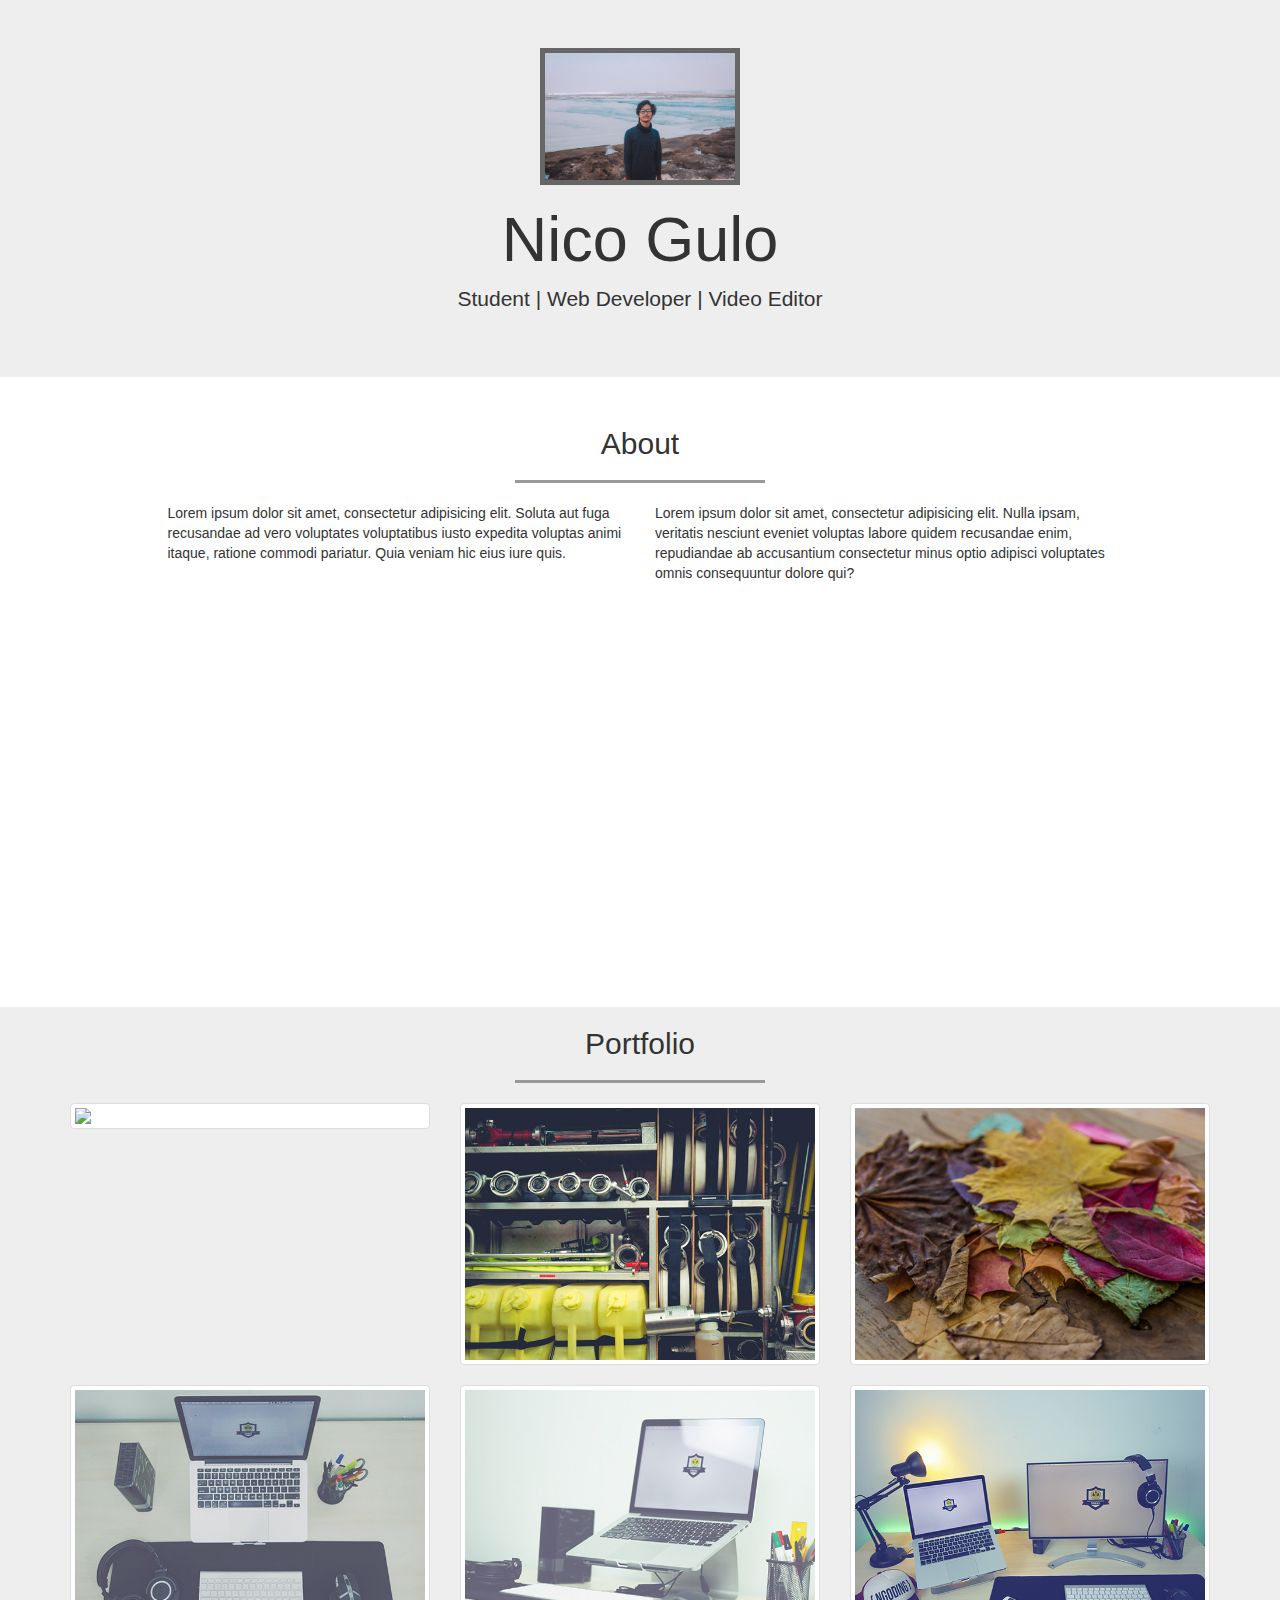
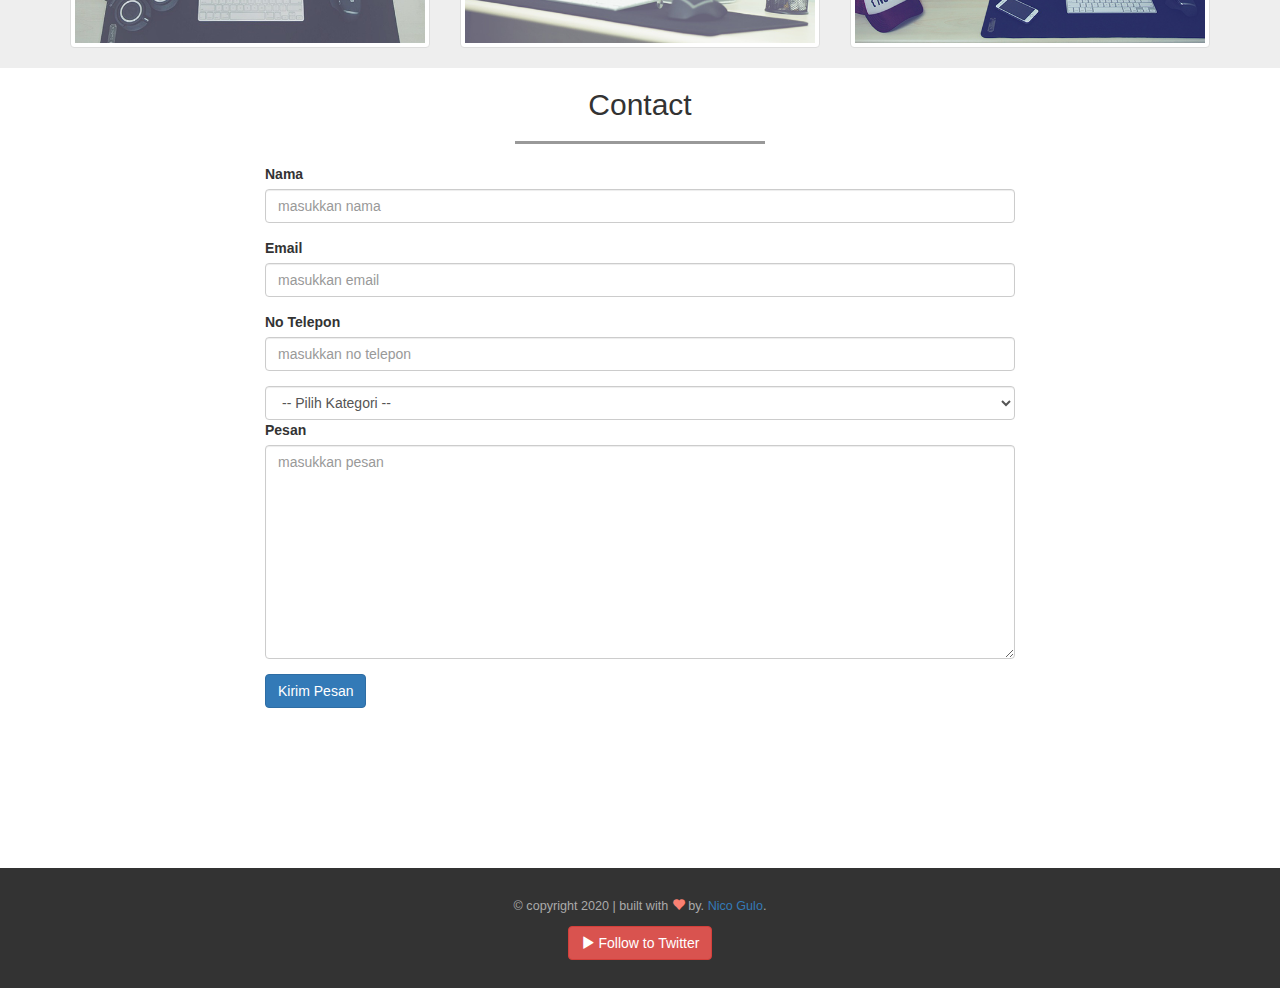
==== Documents/git pages/1. bootstrap-portfolio/index.html @ 2f5d0e08 "initial commit" ====
<!DOCTYPE html>
<html lang="en">
  <head>
    <meta charset="utf-8">
    <meta http-equiv="X-UA-Compatible" content="IE=edge">
    <meta name="viewport" content="width=device-width, initial-scale=1">
    <!-- The above 3 meta tags *must* come first in the head; any other head content must come *after* these tags -->
    <title>My Porfolio</title>

    <!-- Bootstrap -->
    <link href="css/bootstrap.min.css" rel="stylesheet">
    <link rel="stylesheet" href="css/style.css">

    <!-- HTML5 shim and Respond.js for IE8 support of HTML5 elements and media queries -->
    <!-- WARNING: Respond.js doesn't work if you view the page via file:// -->
    <!--[if lt IE 9]>
      <script src="https://oss.maxcdn.com/html5shiv/3.7.3/html5shiv.min.js"></script>
      <script src="https://oss.maxcdn.com/respond/1.4.2/respond.min.js"></script>
    <![endif]-->
  </head>
  <body>
    
    <!-- jumbotron -->
    <div class="jumbotron text-center">
      <img src="img/IMG_8516.JPG" >
      <h1>Nico Gulo</h1>
      <p>Student | Web Developer | Video Editor</p>
    </div>
    <!-- akhir jumbotron -->


    <!-- about -->
    <section class="about" id="about">
      <div class="container">
        <div class="row">
          <div class="col-sm-12">
            <h2 class="text-center">About</h2>
            <hr>
          </div>
        </div>

        <div class="row">
          <div class="col-sm-5 col-sm-offset-1">
            <p>Lorem ipsum dolor sit amet, consectetur adipisicing elit. Soluta aut fuga recusandae ad vero voluptates voluptatibus iusto expedita voluptas animi itaque, ratione commodi pariatur. Quia veniam hic eius iure quis.</p>
          </div>
          <div class="col-sm-5">
            <p>Lorem ipsum dolor sit amet, consectetur adipisicing elit. Nulla ipsam, veritatis nesciunt eveniet voluptas labore quidem recusandae enim, repudiandae ab accusantium consectetur minus optio adipisci voluptates omnis consequuntur dolore qui?</p>
          </div>
        </div>
      </div>
    </section>
    <!-- akhir about -->



    <!-- portfolio -->
    <section class="portfolio" id="portfolio">
      <div class="container">
        <div class="row">
          <div class="col-sm-12 text-center">
            <h2>Portfolio</h2>
            <hr>
          </div>
        </div>
        
        <div class="row">
          <div class="col-sm-4">
            <a href="https://www.youtube.com/watch?v=hR7XHqyZOu0&t=40s" class="thumbnail">
              <img src="img/portfolio/LOGO REBRAND.png">
            </a>
          </div>
          <div class="col-sm-4">
            <a href="" class="thumbnail">
              <img src="img/portfolio/2.png">
            </a>
          </div>
          <div class="col-sm-4">
            <a href="" class="thumbnail">
              <img src="img/portfolio/3.png">
            </a>
          </div>
          <div class="col-sm-4">
            <a href="" class="thumbnail">
              <img src="img/portfolio/4.png">
            </a>
          </div>
          <div class="col-sm-4">
            <a href="" class="thumbnail">
              <img src="img/portfolio/5.png">
            </a>
          </div>
          <div class="col-sm-4">
            <a href="" class="thumbnail">
              <img src="img/portfolio/6.png">
            </a>
          </div>
        </div>

      </div>
    </section>
    <!-- akhir portfolio -->


    <!-- contact -->
    <section class="contact" id="contact">
      <div class="container">
        <div class="row">
          <div class="col-sm-12 text-center">
            <h2>Contact</h2>
            <hr>
          </div>
        </div>

        <div class="row">
          <div class="col-sm-8 col-sm-offset-2">
            <form>
              <div class="form-group">
                <label for="nama">Nama</label>
                <input type="text" id="nama" class="form-control" placeholder="masukkan nama">
              </div>
              <div class="form-group">
                <label for="email">Email</label>
                <input type="email" id="email" class="form-control" placeholder="masukkan email">
              </div>
              <div class="form-group">
                <label for="telp">No Telepon</label>
                <input type="tel" id="telp" class="form-control" placeholder="masukkan no telepon">
              </div>
              <select class="form-control">
                <option>-- Pilih Kategori --</option>
                <option>Video Editing</option>
                <option>Web Development</option>
              </select>
              <div class="form-group">
                <label for="pesan">Pesan</label>
                <textarea class="form-control" rows="10" placeholder="masukkan pesan"></textarea>
              </div>
              <button type="submit" class="btn btn-primary">Kirim Pesan</button>
            </form>
          </div>
        </div>
      </div>
    </section>
    <!-- akhir contact -->

    
    <!-- footer -->
    <footer>
      <div class="container text-center">
        <div class="row">
          <div class="col-sm-12">
            <p>&copy; copyright 2020 | built with <i class="glyphicon glyphicon-heart"></i> by. <a href="http://instagram.com/_xnfvk">Nico Gulo</a>.</p>
          </div>
        </div>
        <div class="row">
          <div class="col-sm-12">
            <a href="http://twitter.com/_xnfvk" class="btn btn-danger"><i class="glyphicon glyphicon-play"></i> Follow to Twitter</a>
          </div>
        </div>
      </div>
    </footer>
    <!-- akhir footer -->


    <!-- jQuery (necessary for Bootstrap's JavaScript plugins) -->
    <script src="https://ajax.googleapis.com/ajax/libs/jquery/1.12.4/jquery.min.js"></script>
    <!-- Include all compiled plugins (below), or include individual files as needed -->
    <script src="js/bootstrap.min.js"></script>
  </body>
</html>
---- Documents/git pages/1. bootstrap-portfolio/css/style.css ----
html {
	position: relative;
}

body {
	margin-bottom: 120px;
}

.jumbotron img {
	width: 200px;
	border: 5px solid #666;
}

hr {
	width: 250px;
	border-top: 3px solid #999;
}

section {
	min-height: 600px;
}

.portfolio {
	background-color: #eee;
}

.contact {
	min-height: 800px;
}

footer {
	position: absolute;
	bottom: 0;
	width: 100%;
	height: 120px;
	background-color: #333;
	padding-top: 30px;
}

footer p {
	color: #aaa;
	font-size: 0.9em;
}

footer p i {
	color: salmon;
}
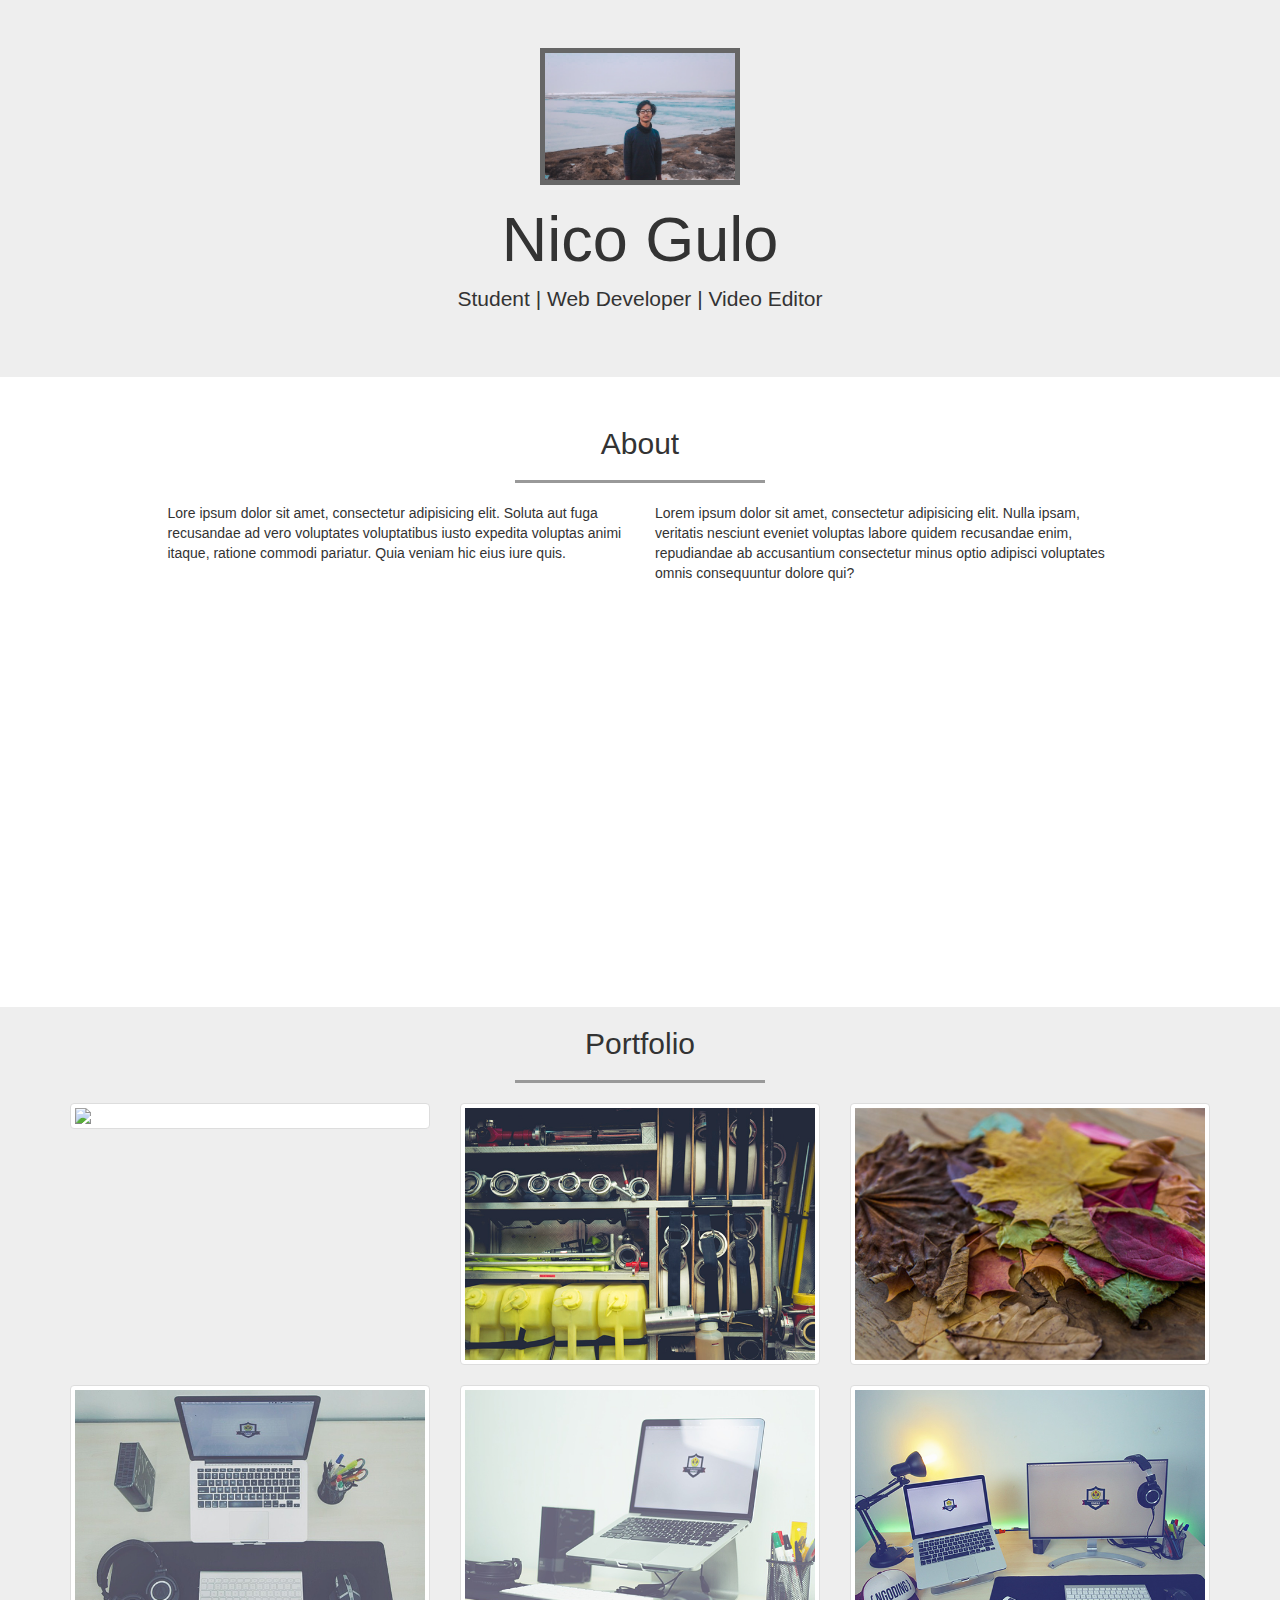
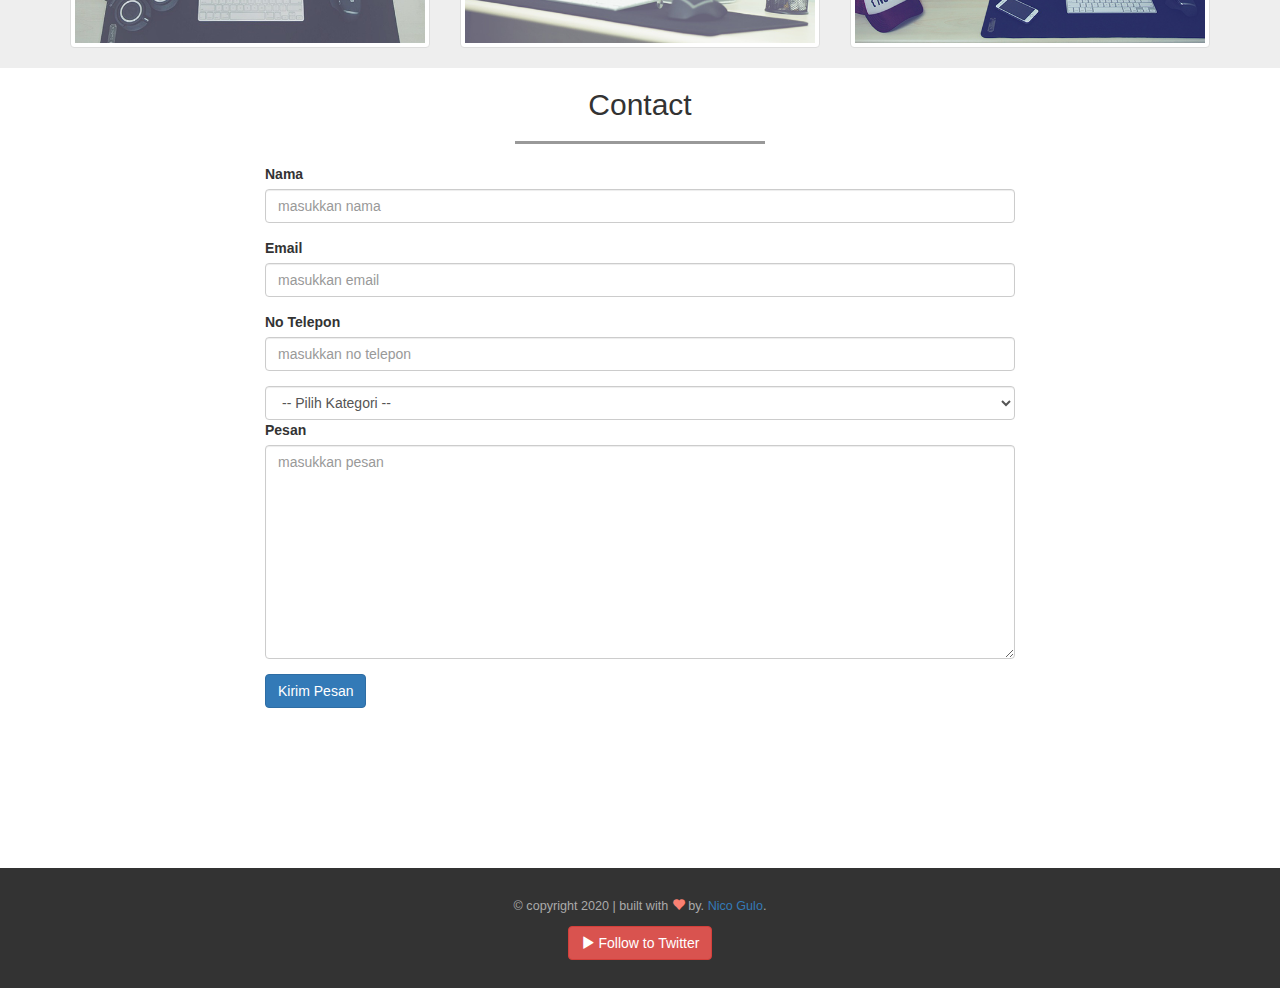
==== commit 0cf79e15: ".." ====
--- a/Documents/git pages/1. bootstrap-portfolio/index.html
+++ b/Documents/git pages/1. bootstrap-portfolio/index.html
@@ -41,7 +41,7 @@
 
         <div class="row">
           <div class="col-sm-5 col-sm-offset-1">
-            <p>Lorem ipsum dolor sit amet, consectetur adipisicing elit. Soluta aut fuga recusandae ad vero voluptates voluptatibus iusto expedita voluptas animi itaque, ratione commodi pariatur. Quia veniam hic eius iure quis.</p>
+            <p>Lore ipsum dolor sit amet, consectetur adipisicing elit. Soluta aut fuga recusandae ad vero voluptates voluptatibus iusto expedita voluptas animi itaque, ratione commodi pariatur. Quia veniam hic eius iure quis.</p>
           </div>
           <div class="col-sm-5">
             <p>Lorem ipsum dolor sit amet, consectetur adipisicing elit. Nulla ipsam, veritatis nesciunt eveniet voluptas labore quidem recusandae enim, repudiandae ab accusantium consectetur minus optio adipisci voluptates omnis consequuntur dolore qui?</p>
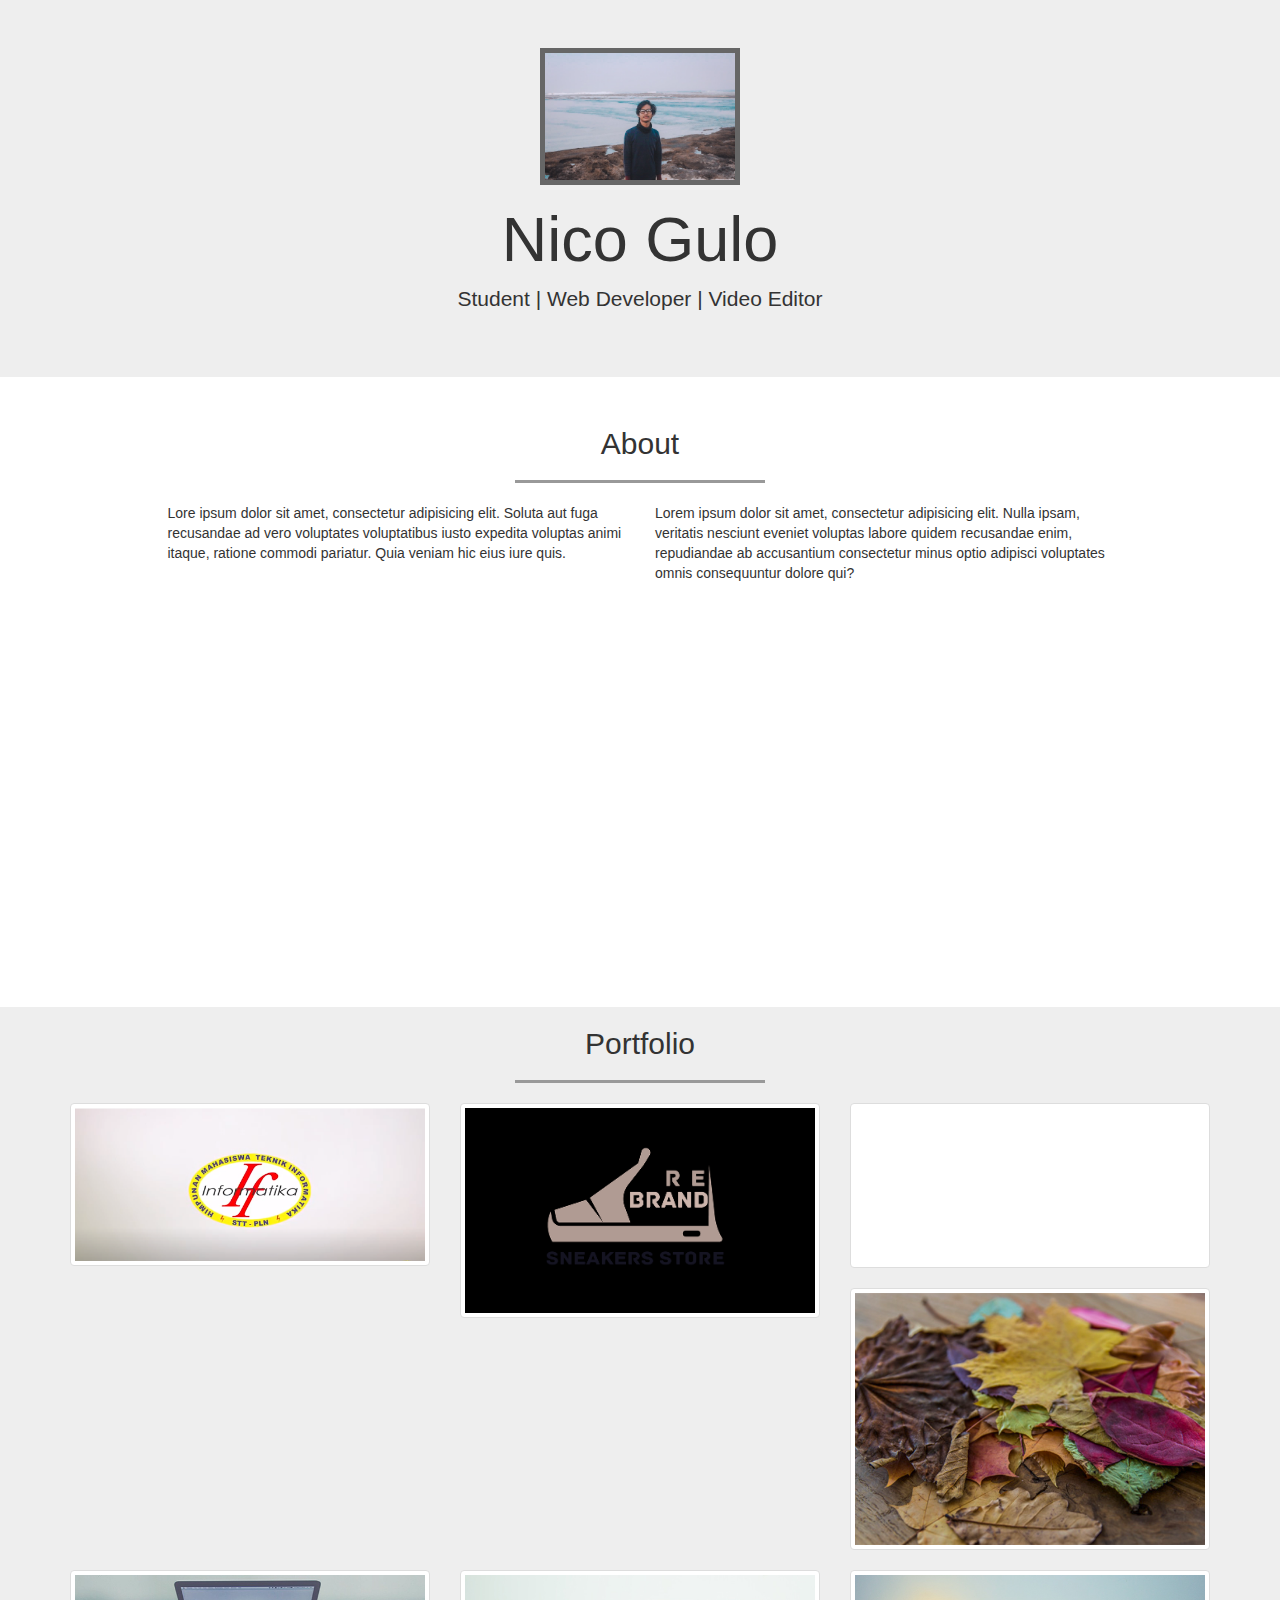
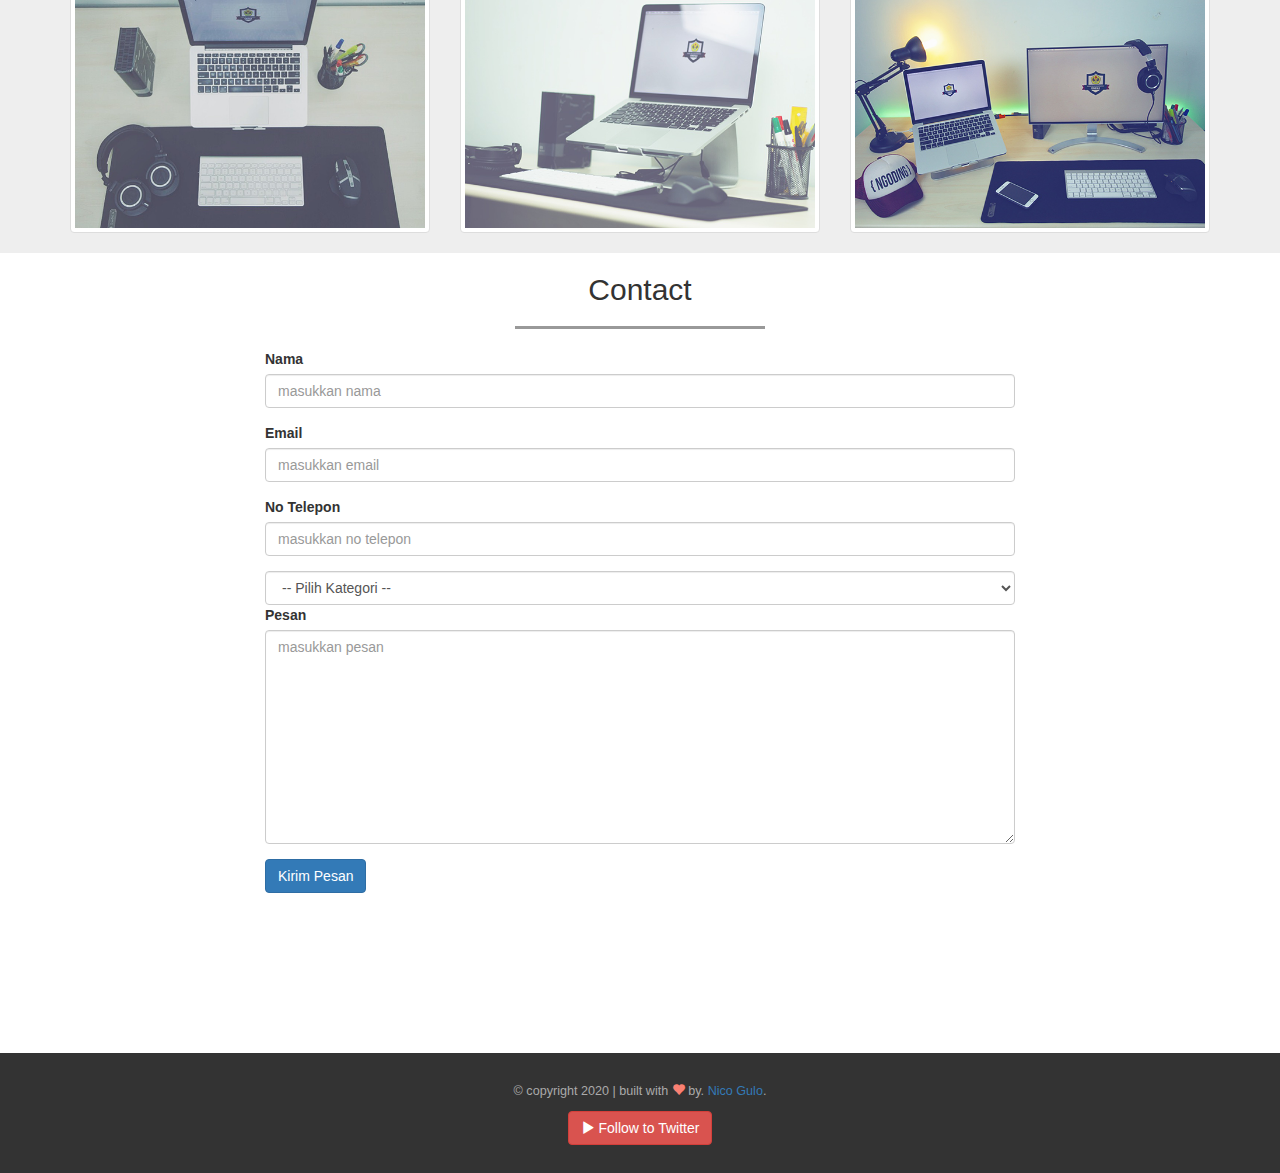
==== commit a71126d6: "menambahkan video pada portfolio" ====
--- a/Documents/git pages/1. bootstrap-portfolio/index.html
+++ b/Documents/git pages/1. bootstrap-portfolio/index.html
@@ -66,14 +66,22 @@
         <div class="row">
           <div class="col-sm-4">
             <a href="https://www.youtube.com/watch?v=hR7XHqyZOu0&t=40s" class="thumbnail">
-              <img src="img/portfolio/LOGO REBRAND.png">
+              <img src="img/portfolio/wisuda.png">
             </a>
           </div>
           <div class="col-sm-4">
             <a href="" class="thumbnail">
-              <img src="img/portfolio/2.png">
+              <img src="img/portfolio/LOGO REBRAND.png">
             </a>
           </div>
+
+          <div class="col-sm-4">
+            <a href="" class="thumbnail">
+              <video src="img/portfolio/rebrand s2.mp4"></video>
+            </a>
+          </div>
+
+
           <div class="col-sm-4">
             <a href="" class="thumbnail">
               <img src="img/portfolio/3.png">
